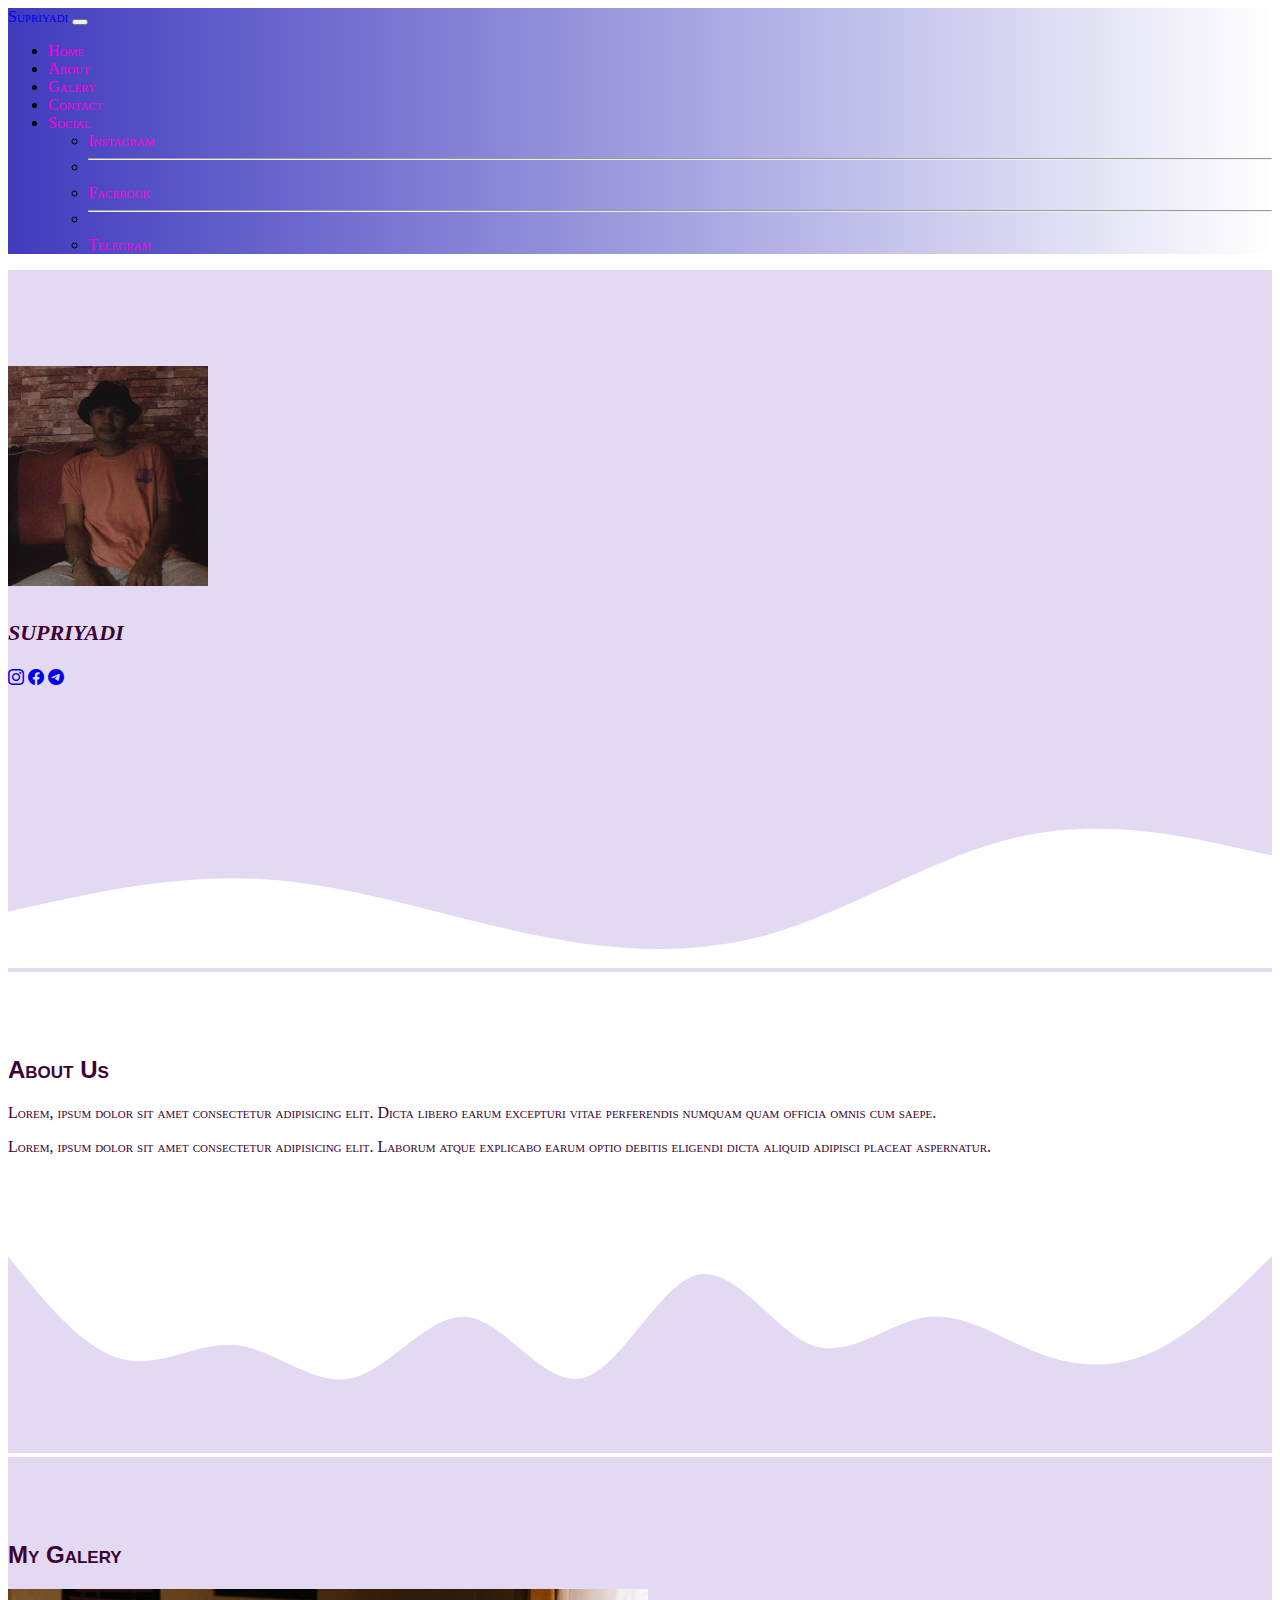
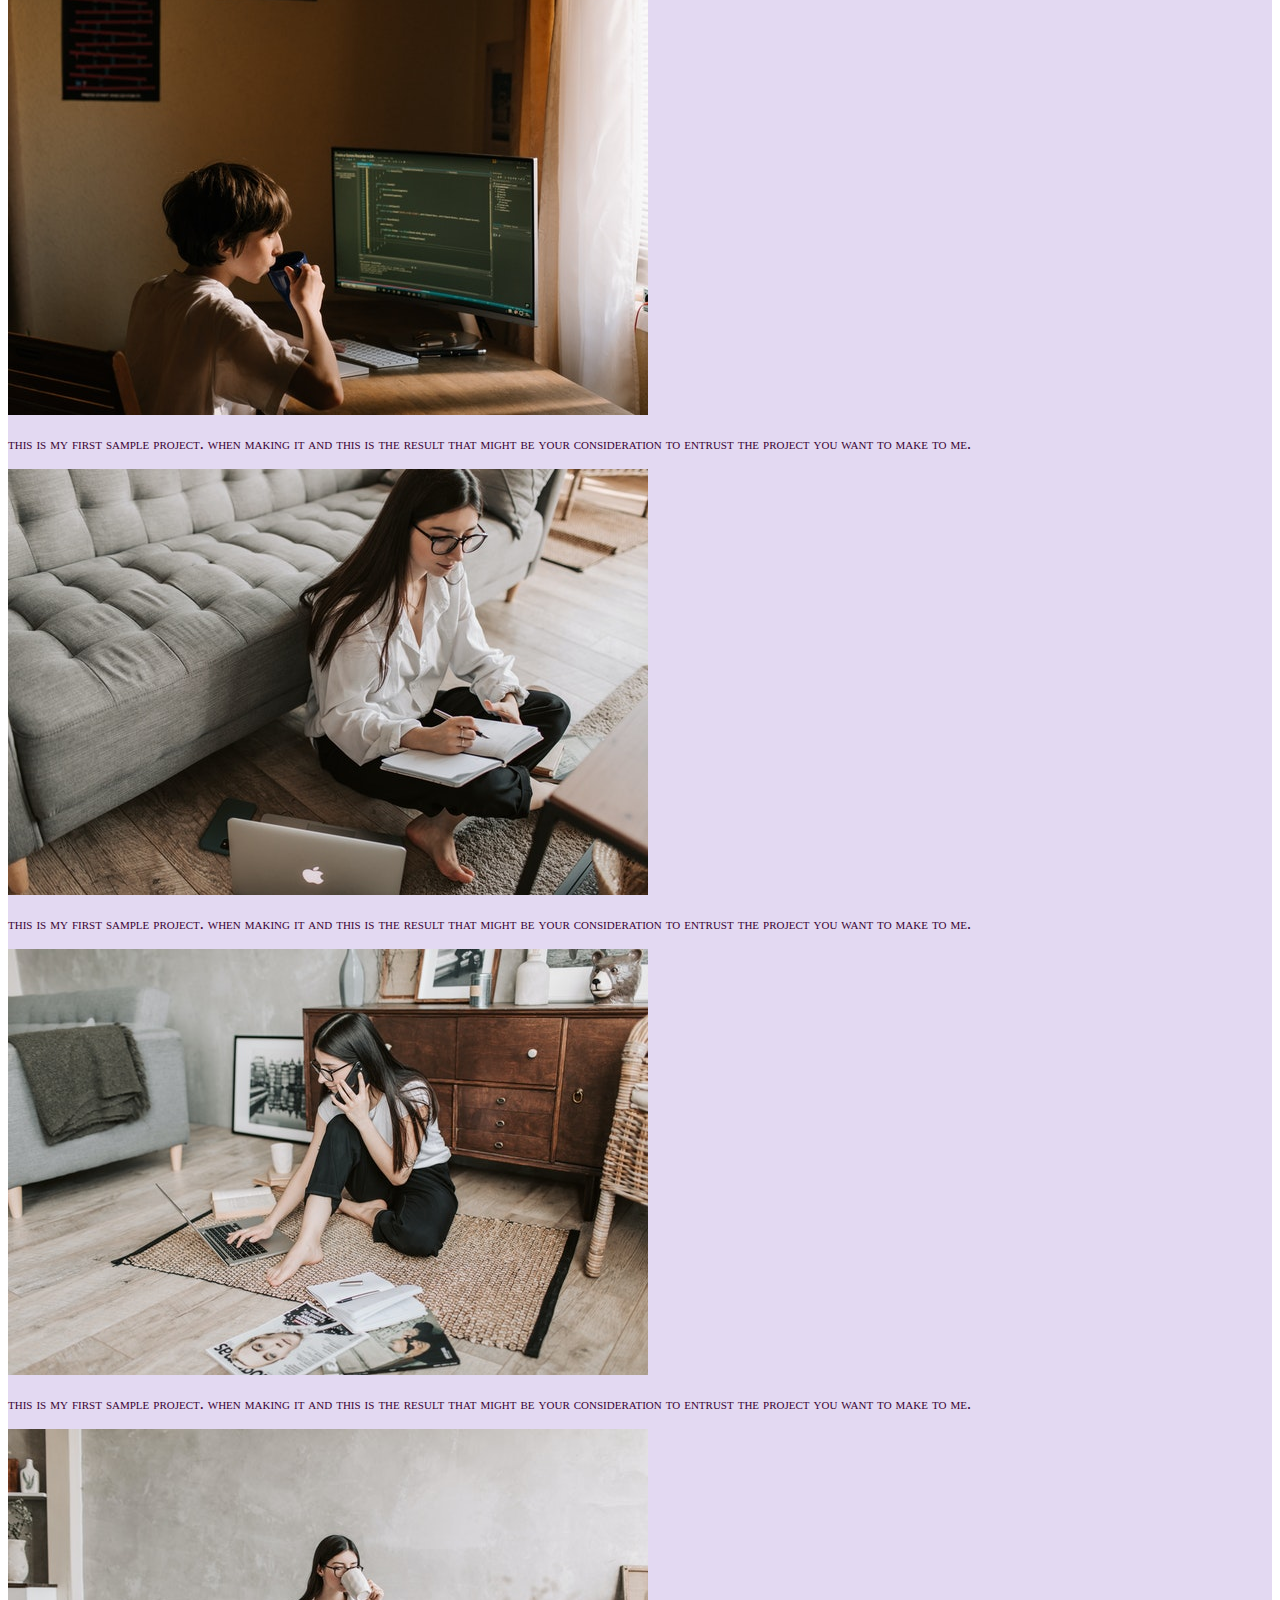
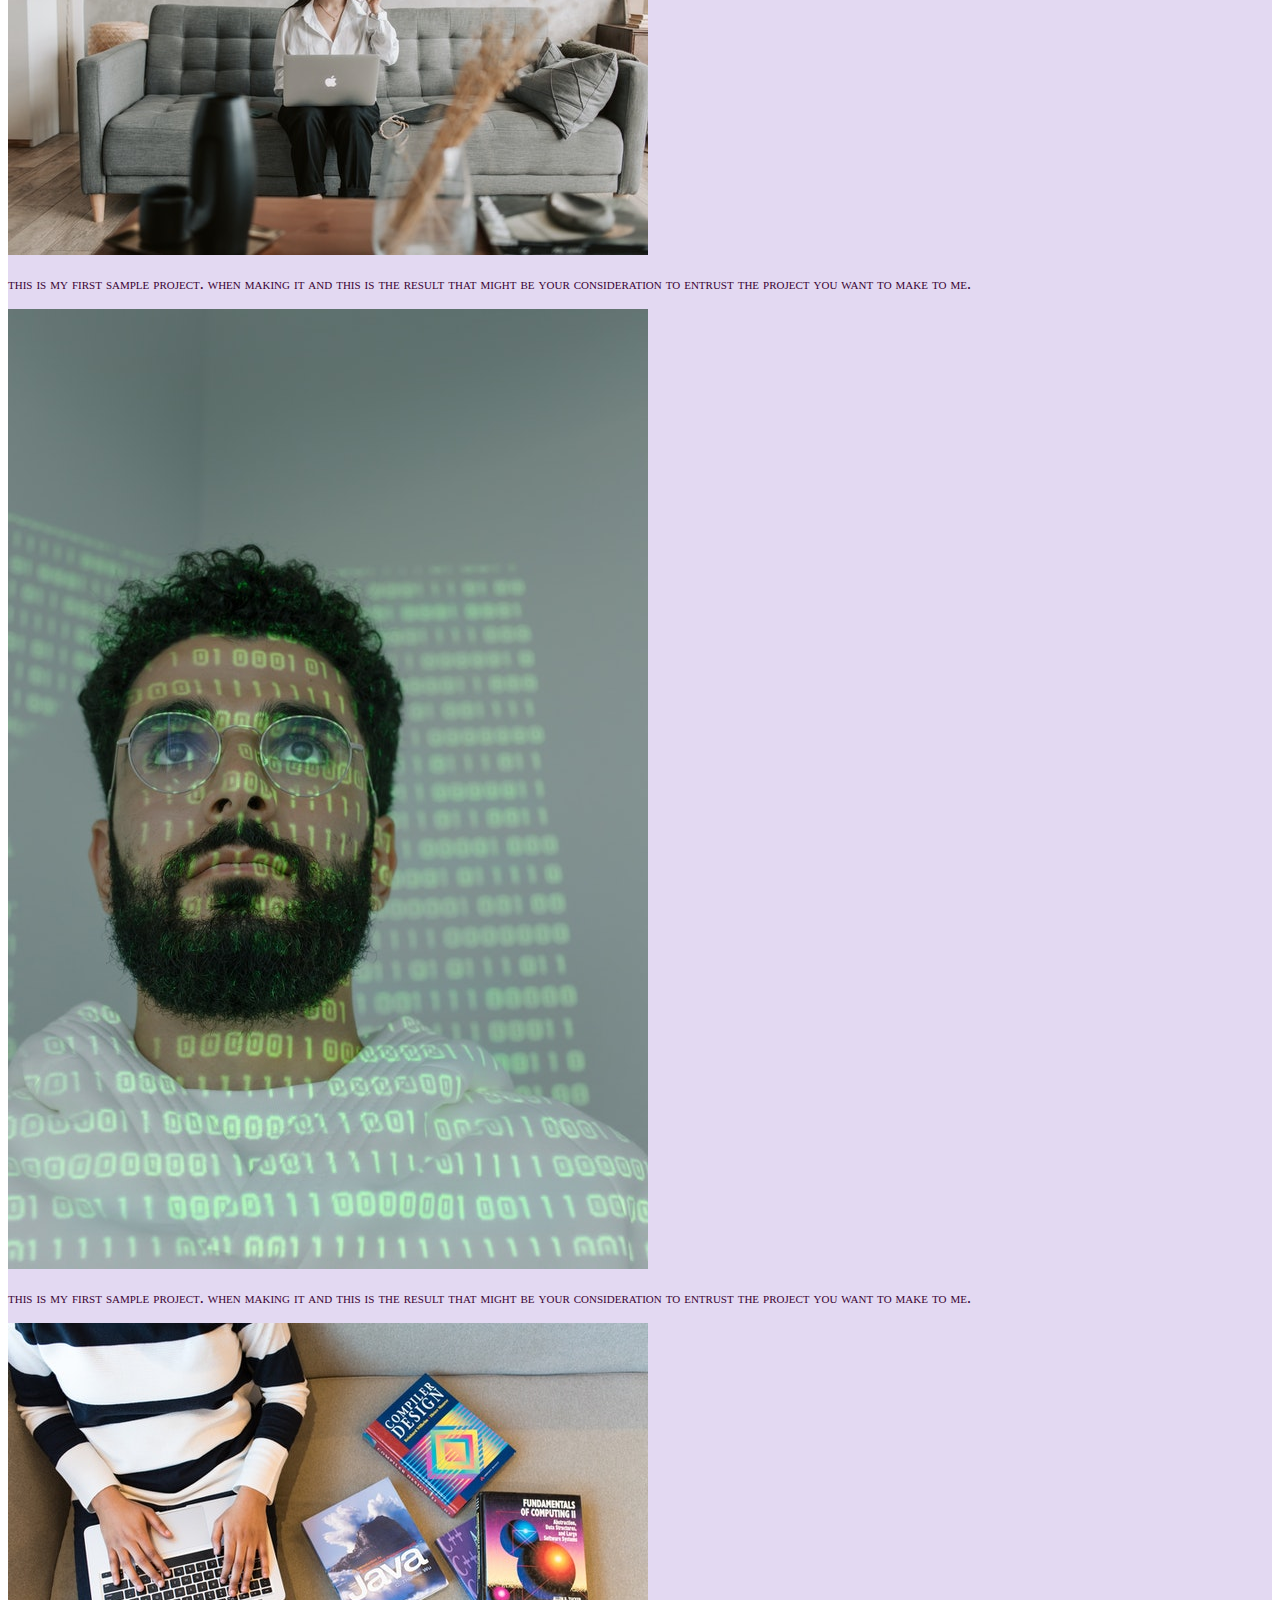
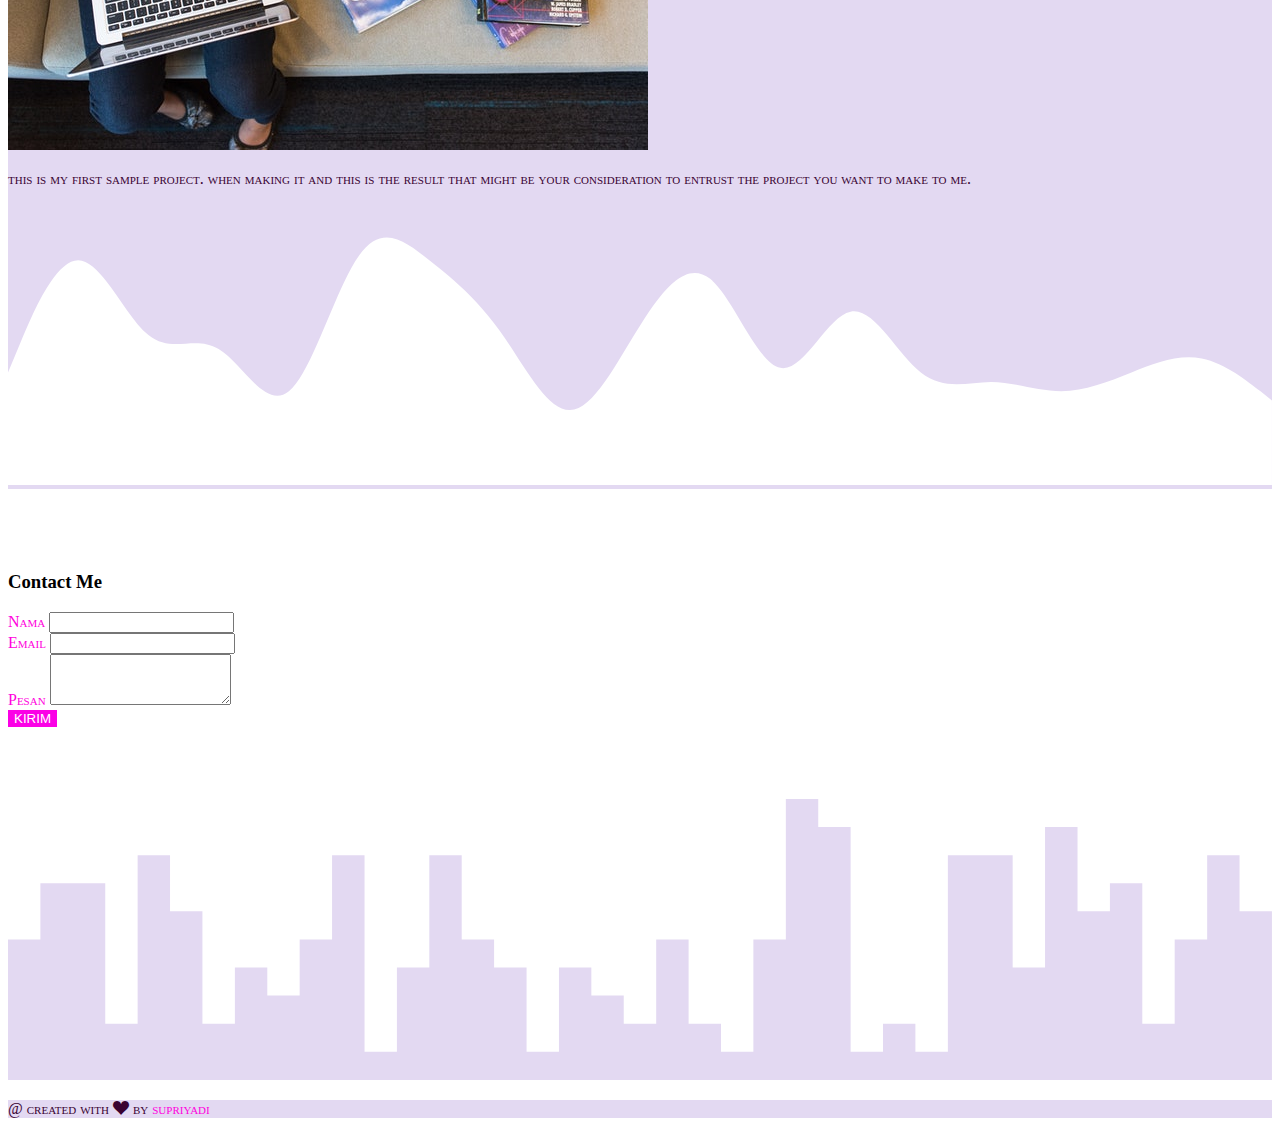
==== index.html @ 0bf3543a "mengubah nama file" ====
<!DOCTYPE html>
<html lang="en">
  <head>
    <!-- Required meta tags -->
    <meta charset="utf-8" />
    <meta name="viewport" content="width=device-width, initial-scale=1" />

    <!-- Bootstrap CSS -->
    <link href="https://cdn.jsdelivr.net/npm/bootstrap@5.0.0-beta3/dist/css/bootstrap.min.css" rel="stylesheet" integrity="sha384-eOJMYsd53ii+scO/bJGFsiCZc+5NDVN2yr8+0RDqr0Ql0h+rP48ckxlpbzKgwra6" crossorigin="anonymous" />
    <link rel="stylesheet" href="https://cdn.jsdelivr.net/npm/bootstrap-icons@1.4.1/font/bootstrap-icons.css">
    <link rel="stylesheet" href="style.css" />
    <title>Galery | Supriyadi!</title>
  </head>
  <body id="home">
    <!--navbar-->
    <nav class="navbar navbar-expand-lg navbar-light shadow fixed-top">
      <div class="container">
        <a class="navbar-brand ms-3" href="#">Supriyadi</a>
        <button class="navbar-toggler" type="button" data-bs-toggle="collapse" data-bs-target="#navbarScroll" aria-controls="navbarScroll" aria-expanded="false" aria-label="Toggle navigation">
          <span class="navbar-toggler-icon"></span>
        </button>
        <div class="collapse navbar-collapse" id="navbarScroll">
          <ul class="navbar-nav ms-auto my-2 my-lg-0 navbar-nav-scroll ms-auto" style="--bs-scroll-height: 100px">
            <li class="nav-item">
              <a class="nav-link active" aria-current="page" href="#home">Home</a>
            </li>
            <li class="nav-item">
              <a class="nav-link" href="#about">About</a>
            </li>
            <li class="nav-item">
              <a class="nav-link" href="#galeri">Galery</a>
            </li>
            <li class="nav-item">
              <a class="nav-link" href="#contact">Contact</a>
            </li>
            <li class="nav-item dropdown">
              <a class="nav-link dropdown-toggle" href="#" id="navbarScrollingDropdown" role="button" data-bs-toggle="dropdown" aria-expanded="false"> Social </a>
              <ul class="dropdown-menu" aria-labelledby="navbarScrollingDropdown">
                <li><a class="dropdown-item" href="https://www.instagram.com/" target="_blank">Instagram</a></li>
                <li><hr class="dropdown-divider" /></li>
                <li><a class="dropdown-item" href="https://www.facebook.com/" target="_blank">Facebook</a></li>
                <li><hr class="dropdown-divider" /></li>
                <li><a class="dropdown-item" href="https://web.telegram.org/#/im?p=@adiajaloh" target="_blank">Telegram</a></li>
              </ul>
            </li>
          </ul>
        </div>
      </div>
    </nav>
    <!--akhir-navbar-->

    <!--jumbotron-->
    <section class="jumbotron jumbotron-fluid text-center">
      <img src="img/adi.jfif" alt="fotoku" width="200" class="rounded-circle img-thumbnail" />
      <h1 class="display-4 fs-3 mt-5 mb-5">supriyadi</h1>
        <a href="https://www.instagram.com/_spriiyadi/" target="_blank"><i class="bi bi-instagram m-3"></i></a>
        <a href="https://www.facebook.com/" target="_blank" ><i class="bi bi-facebook m-3"></i></a>
        <a href="https://web.telegram.org/#/im?p=@adiajaloh" target="_blank"><i class="bi bi-telegram m-3"></i></a>
      <svg xmlns="http://www.w3.org/2000/svg" viewBox="0 0 1440 320">
        <path
          fill="#ffffff"
          fill-opacity="1"
          d="M0,256L48,245.3C96,235,192,213,288,218.7C384,224,480,256,576,277.3C672,299,768,309,864,282.7C960,256,1056,192,1152,170.7C1248,149,1344,171,1392,181.3L1440,192L1440,320L1392,320C1344,320,1248,320,1152,320C1056,320,960,320,864,320C768,320,672,320,576,320C480,320,384,320,288,320C192,320,96,320,48,320L0,320Z"
        ></path>
      </svg>
    </section>

    <!-- akhir-jumbotron-->

    <!--content1-->
    <section id="about">
      <div class="container">
        <div class="row text-center mb-5 mt-3">
          <div class="col">
            <h2>About Us</h2>
          </div>
        </div>
        <div class="row justify-content-center text-center fs-5">
          <div class="col-md-4">
            <p>Lorem, ipsum dolor sit amet consectetur adipisicing elit. Dicta libero earum excepturi vitae perferendis numquam quam officia omnis cum saepe.</p>
          </div>
          <div class="col-md-4">
            <p>Lorem, ipsum dolor sit amet consectetur adipisicing elit. Laborum atque explicabo earum optio debitis eligendi dicta aliquid adipisci placeat aspernatur.</p>
          </div>
        </div>
    </section>
    <svg xmlns="http://www.w3.org/2000/svg" viewBox="0 0 1440 320"><path fill="#e3d9f2" fill-opacity="1" d="M0,96L21.8,122.7C43.6,149,87,203,131,213.3C174.5,224,218,192,262,197.3C305.5,203,349,245,393,234.7C436.4,224,480,160,524,165.3C567.3,171,611,245,655,234.7C698.2,224,742,128,785,117.3C829.1,107,873,181,916,197.3C960,213,1004,171,1047,165.3C1090.9,160,1135,192,1178,208C1221.8,224,1265,224,1309,202.7C1352.7,181,1396,139,1418,117.3L1440,96L1440,320L1418.2,320C1396.4,320,1353,320,1309,320C1265.5,320,1222,320,1178,320C1134.5,320,1091,320,1047,320C1003.6,320,960,320,916,320C872.7,320,829,320,785,320C741.8,320,698,320,655,320C610.9,320,567,320,524,320C480,320,436,320,393,320C349.1,320,305,320,262,320C218.2,320,175,320,131,320C87.3,320,44,320,22,320L0,320Z"></path></svg>
    <!--akhir-content1-->


    <!--content2-->
      <section id="galeri">
        <div class="container">
          <div class="row text-center mb-5">
            <div class="col">
              <h2>My Galery</h2>
            </div>
          </div>
          <div class="row">
            <div class="col-md-4 mb-2">
              <div class="card">
                <img src="img/1.jpg" class="card-img-top rounded-circle img-thumbnail" alt="...">
                <div class="card-body">
                  <p class="card-text">
                    this is my first sample project. when making it and this is the result that might be your consideration to entrust the project you want to make to me.</p>
                </div>
              </div>
            </div>
            <div class="col-md-4 mb-2">
              <div class="card">
                <img src="img/2.jpg" class="card-img-top rounded-circle img-thumbnail" alt="...">
                <div class="card-body">
                  <p class="card-text">
                    this is my first sample project. when making it and this is the result that might be your consideration to entrust the project you want to make to me.</p>
                </div>
              </div>
            </div>
            <div class="col-md-4 mb-2">
              <div class="card">
                <img src="img/3.jpg" class="card-img-top rounded-circle img-thumbnail" alt="...">
                <div class="card-body">
                  <p class="card-text">
                    this is my first sample project. when making it and this is the result that might be your consideration to entrust the project you want to make to me.</p>
                </div>
              </div>
            </div>
            <div class="col-md-4 mb-2">
              <div class="card">
                <img src="img/4.jpg" class="card-img-top rounded-circle img-thumbnail" alt="...">
                <div class="card-body">
                  <p class="card-text">
                    this is my first sample project. when making it and this is the result that might be your consideration to entrust the project you want to make to me.</p>
                </div>
              </div>
            </div>
            <div class="col-md-4 mb-2">
              <div class="card">
                <img src="img/5.jpg" class="card-img-top rounded-circle img-thumbnail" alt="...">
                <div class="card-body">
                  <p class="card-text">
                    this is my first sample project. when making it and this is the result that might be your consideration to entrust the project you want to make to me.</p>
                </div>
              </div>
            </div>
            <div class="col-md-4 mb-2">
              <div class="card">
                <img src="img/6.jpg" class="card-img-top rounded-circle img-thumbnail" alt="...">
                <div class="card-body">
                  <p class="card-text">
                    this is my first sample project. when making it and this is the result that might be your consideration to entrust the project you want to make to me.</p>
                </div>
              </div>
            </div>
          </div>
        </div>
        <svg xmlns="http://www.w3.org/2000/svg" viewBox="0 0 1440 320"><path fill="#ffffff" fill-opacity="1" d="M0,192L13.3,160C26.7,128,53,64,80,64C106.7,64,133,128,160,149.3C186.7,171,213,149,240,165.3C266.7,181,293,235,320,213.3C346.7,192,373,96,400,58.7C426.7,21,453,43,480,64C506.7,85,533,107,560,144C586.7,181,613,235,640,234.7C666.7,235,693,181,720,138.7C746.7,96,773,64,800,85.3C826.7,107,853,181,880,186.7C906.7,192,933,128,960,122.7C986.7,117,1013,171,1040,192C1066.7,213,1093,203,1120,202.7C1146.7,203,1173,213,1200,213.3C1226.7,213,1253,203,1280,192C1306.7,181,1333,171,1360,176C1386.7,181,1413,203,1427,213.3L1440,224L1440,320L1426.7,320C1413.3,320,1387,320,1360,320C1333.3,320,1307,320,1280,320C1253.3,320,1227,320,1200,320C1173.3,320,1147,320,1120,320C1093.3,320,1067,320,1040,320C1013.3,320,987,320,960,320C933.3,320,907,320,880,320C853.3,320,827,320,800,320C773.3,320,747,320,720,320C693.3,320,667,320,640,320C613.3,320,587,320,560,320C533.3,320,507,320,480,320C453.3,320,427,320,400,320C373.3,320,347,320,320,320C293.3,320,267,320,240,320C213.3,320,187,320,160,320C133.3,320,107,320,80,320C53.3,320,27,320,13,320L0,320Z"></path></svg>
      </section>
    <!--content2-->

    <!--contact-->
      <section id="contact">
        <div class="container">
          <div class="row text-center mb-3">
            <div class="col">
              <h3>Contact Me</h3>
            </div>
          </div>
          <div class="row justify-content-center">
            <div class="col-md-5">
              <form>
                <div class="mb-3">
                  <label for="name" class="form-label">Nama</label>
                  <input type="text" class="form-control" id="name" aria-describedby="name">
                </div>
                <div class="mb-3">
                  <label for="email" class="form-label">Email</label>
                  <input type="email" class="form-control" id="email" aria-describedby="email">
                </div>
                <div class="mb-3">
                  <label for="pesan" class="form-label">Pesan</label>
                  <textarea class="form-control" id="pesan" rows="3"></textarea>
                </div>
                <button type="submit" class="btn btn-danger">KIRIM</button>
              </form>
            </div>
          </div>
        </div> 
        <br>
        <br>
        <br>
        <br>
        <svg xmlns="http://www.w3.org/2000/svg" viewBox="0 0 1440 320"><path fill="#e3d9f2" fill-opacity="1" d="M0,96L0,160L36.9,160L36.9,96L73.8,96L73.8,96L110.8,96L110.8,256L147.7,256L147.7,64L184.6,64L184.6,128L221.5,128L221.5,256L258.5,256L258.5,192L295.4,192L295.4,224L332.3,224L332.3,160L369.2,160L369.2,64L406.2,64L406.2,288L443.1,288L443.1,192L480,192L480,64L516.9,64L516.9,160L553.8,160L553.8,192L590.8,192L590.8,288L627.7,288L627.7,192L664.6,192L664.6,224L701.5,224L701.5,256L738.5,256L738.5,160L775.4,160L775.4,256L812.3,256L812.3,288L849.2,288L849.2,160L886.2,160L886.2,0L923.1,0L923.1,32L960,32L960,288L996.9,288L996.9,256L1033.8,256L1033.8,288L1070.8,288L1070.8,64L1107.7,64L1107.7,64L1144.6,64L1144.6,192L1181.5,192L1181.5,32L1218.5,32L1218.5,128L1255.4,128L1255.4,96L1292.3,96L1292.3,256L1329.2,256L1329.2,160L1366.2,160L1366.2,64L1403.1,64L1403.1,128L1440,128L1440,320L1403.1,320L1403.1,320L1366.2,320L1366.2,320L1329.2,320L1329.2,320L1292.3,320L1292.3,320L1255.4,320L1255.4,320L1218.5,320L1218.5,320L1181.5,320L1181.5,320L1144.6,320L1144.6,320L1107.7,320L1107.7,320L1070.8,320L1070.8,320L1033.8,320L1033.8,320L996.9,320L996.9,320L960,320L960,320L923.1,320L923.1,320L886.2,320L886.2,320L849.2,320L849.2,320L812.3,320L812.3,320L775.4,320L775.4,320L738.5,320L738.5,320L701.5,320L701.5,320L664.6,320L664.6,320L627.7,320L627.7,320L590.8,320L590.8,320L553.8,320L553.8,320L516.9,320L516.9,320L480,320L480,320L443.1,320L443.1,320L406.2,320L406.2,320L369.2,320L369.2,320L332.3,320L332.3,320L295.4,320L295.4,320L258.5,320L258.5,320L221.5,320L221.5,320L184.6,320L184.6,320L147.7,320L147.7,320L110.8,320L110.8,320L73.8,320L73.8,320L36.9,320L36.9,320L0,320L0,320Z"></path></svg>
      </section>
    <!--akhir-contact-->

    <!--footer-->
      <footer class="text-center p-2 " style="background-color: #e3d9f2; color: rgb(255, 140, 0);">
        <p>@ created with <i class="bi bi-suit-heart-fill text-danger"></i> by <a href="#">supriyadi</a></p>
      </footer>
    <!-- akhir-footer-->
    <script src="https://cdn.jsdelivr.net/npm/bootstrap@5.0.0-beta3/dist/js/bootstrap.bundle.min.js" integrity="sha384-JEW9xMcG8R+pH31jmWH6WWP0WintQrMb4s7ZOdauHnUtxwoG2vI5DkLtS3qm9Ekf" crossorigin="anonymous"></script>
  </body>
</html>
---- style.css ----
.navbar {
  background-image: linear-gradient(to left, rgba(0, 0, 0, 0), #403bbe);
}

.jumbotron {
  padding-top: 6rem;
  background-color: #e3d9f2;
}
#galeri {
  background-color: #e3d9f2;
}
.btn {
  color: rgb(255, 255, 255);
  background-color: #fb00e6;
  border: none;
}
.btn:hover {
  background-color: #55374d;
  color: rgb(223, 176, 215);
}
a {
  text-decoration: none;
  font-variant: small-caps;
}
.nav-item a {
  color: rgb(255, 0, 221);
}
section {
  padding-top: 4rem;
}
form {
  font-variant: small-caps;
  color: rgb(255, 0, 221);
}
h1 {
  font-variant: small-caps;
  font-weight: bold;
  font-style: oblique;
  font-family: Cambria, Cochin, Georgia, Times, 'Times New Roman', serif;
  color: rgb(58, 3, 50);
}
h2 {
  color: rgb(58, 3, 50);
  font-variant: small-caps;
  font-family: 'Trebuchet MS', 'Lucida Sans Unicode', 'Lucida Grande', 'Lucida Sans', Arial, sans-serif;
}
p {
  font-variant: small-caps;
  font-family: cursive;
  color: rgb(58, 3, 50);
}
footer a {
  color: rgb(255, 0, 221);
}
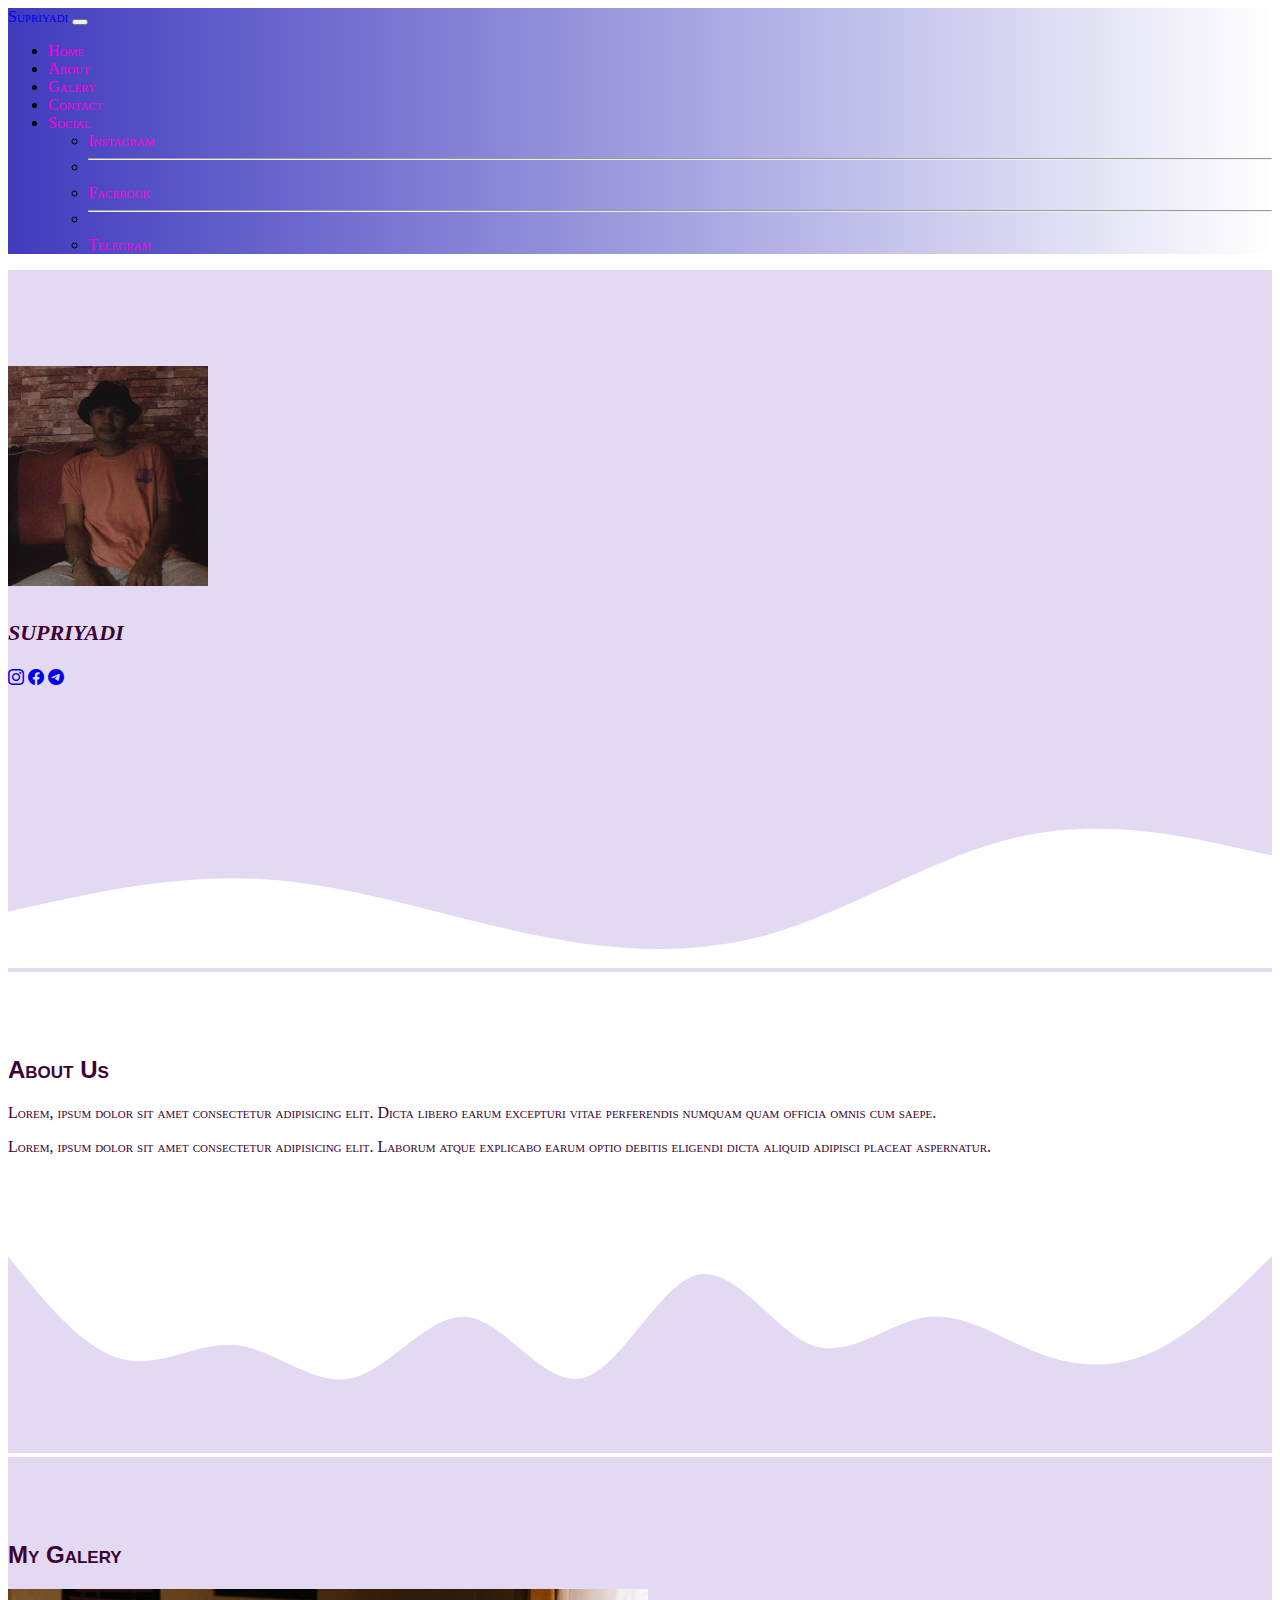
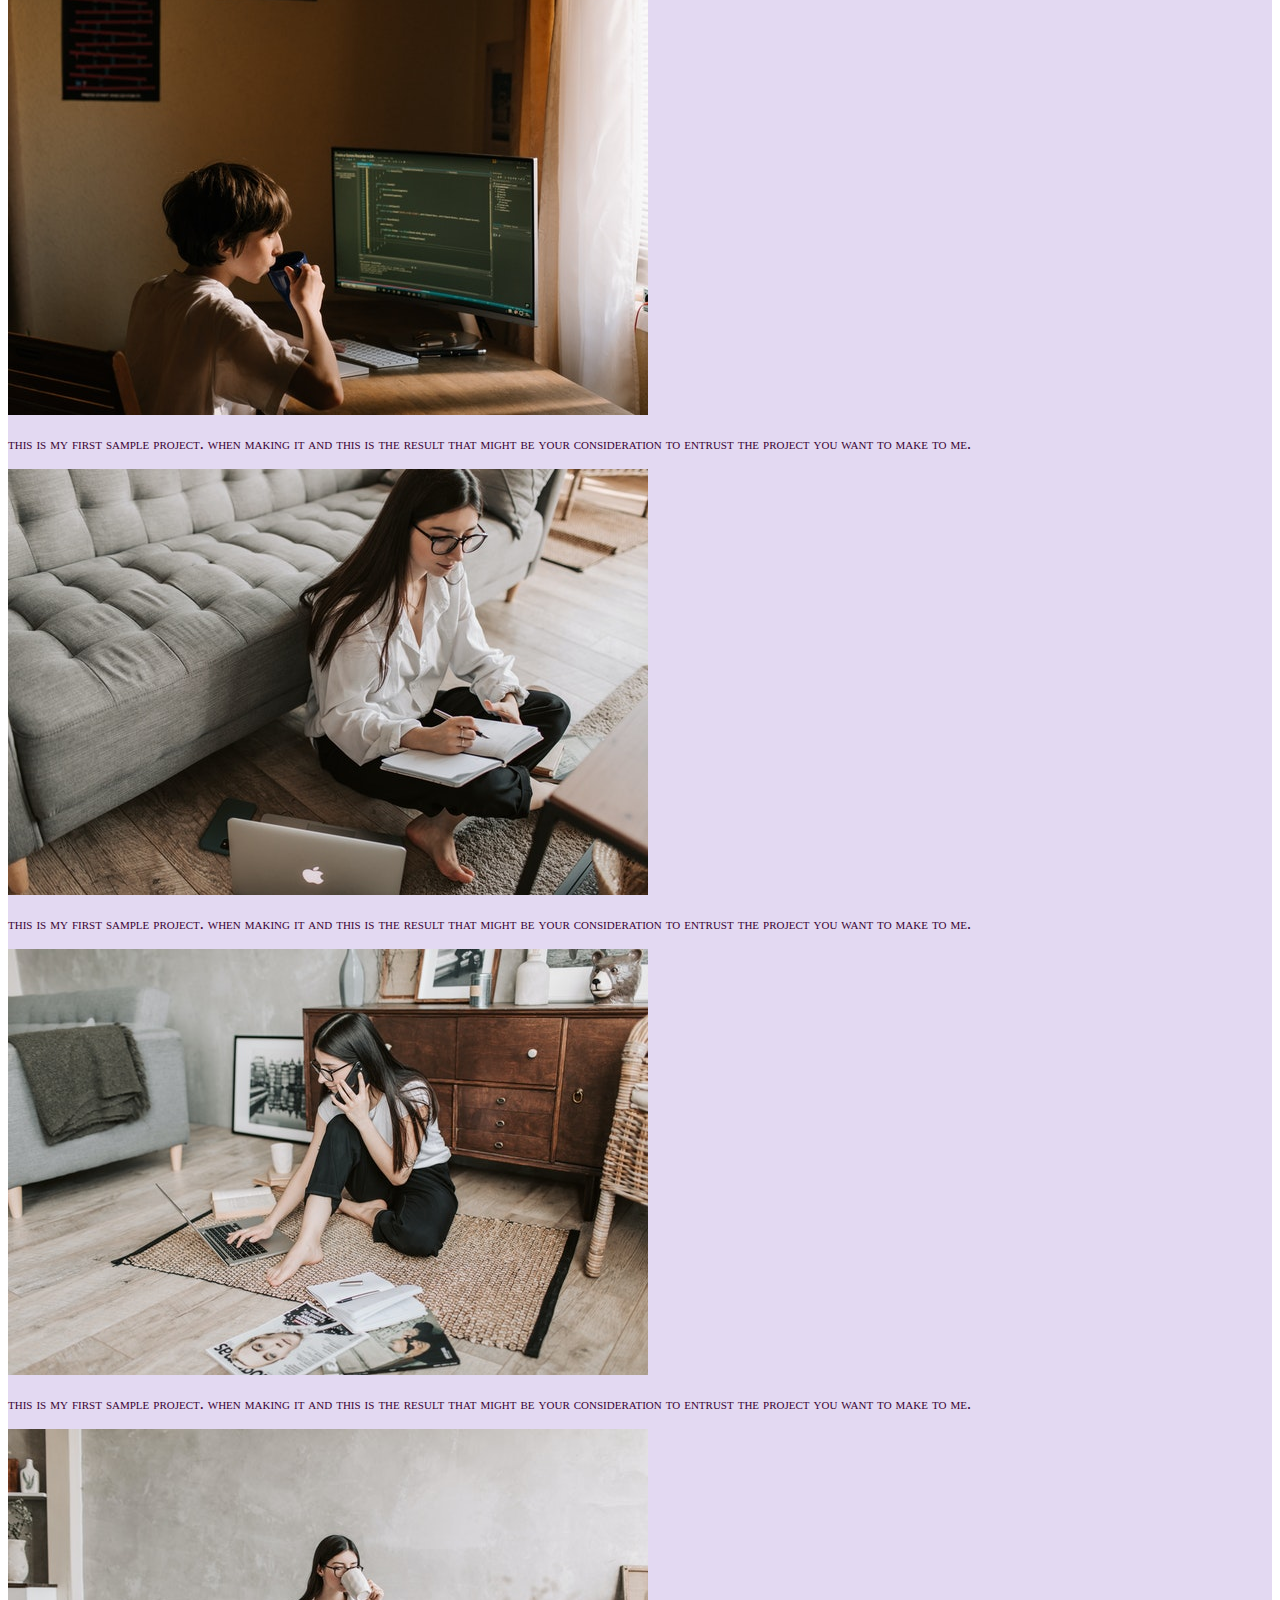
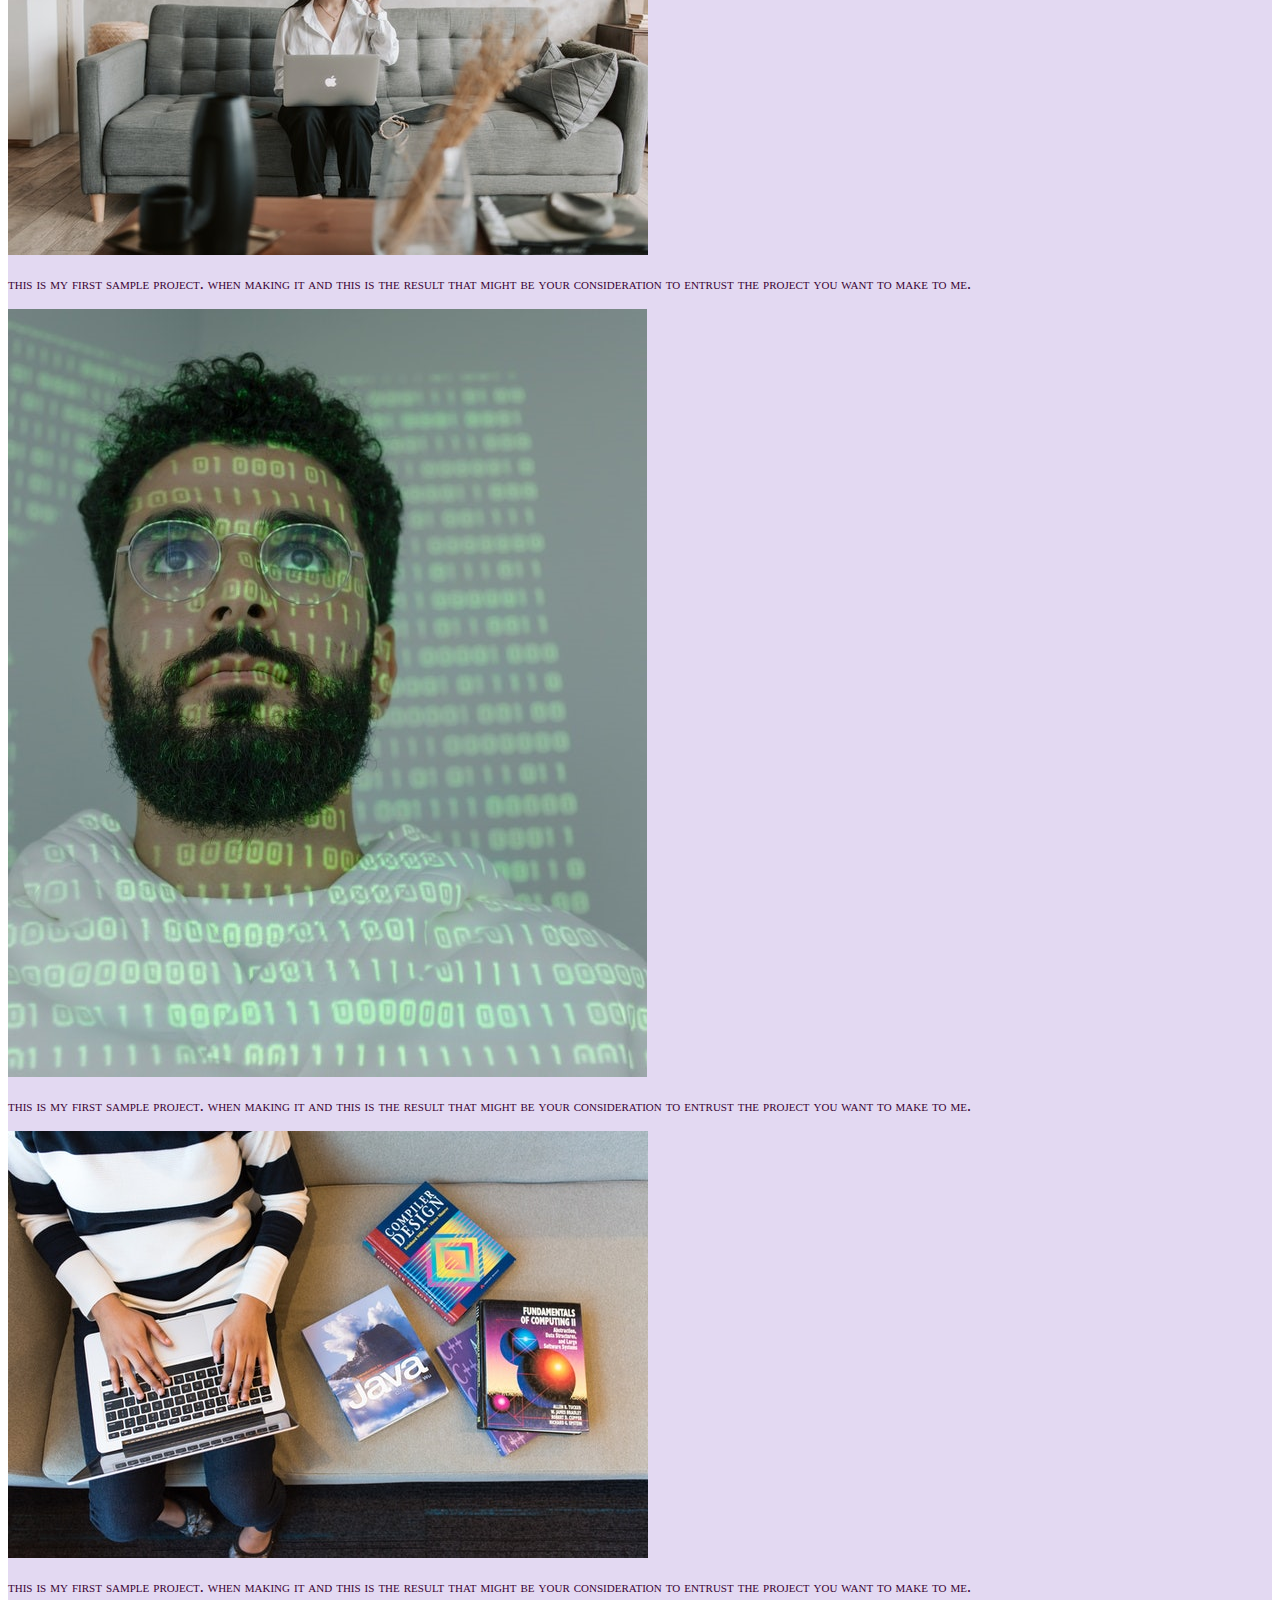
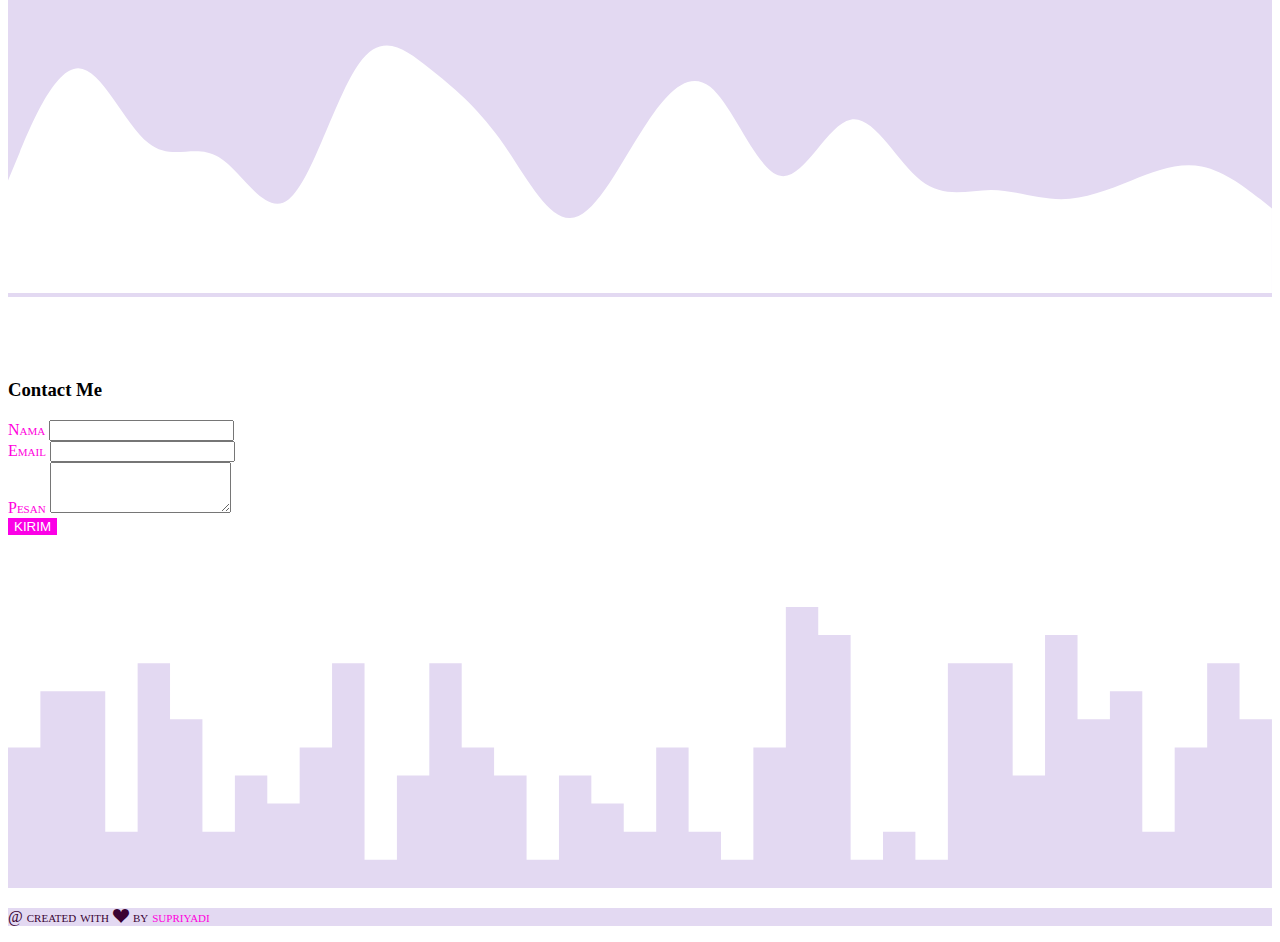
==== commit 8ea160a0: "mengubah warna text" ====
--- a/index.html
+++ b/index.html
@@ -52,7 +52,7 @@
     <!--jumbotron-->
     <section class="jumbotron jumbotron-fluid text-center">
       <img src="img/adi.jfif" alt="fotoku" width="200" class="rounded-circle img-thumbnail" />
-      <h1 class="display-4 fs-3 mt-5 mb-5">supriyadi</h1>
+      <h1 class="display-4 fs-3 mt-5 mb-5 text-danger">supriyadi</h1>
         <a href="https://www.instagram.com/_spriiyadi/" target="_blank"><i class="bi bi-instagram m-3"></i></a>
         <a href="https://www.facebook.com/" target="_blank" ><i class="bi bi-facebook m-3"></i></a>
         <a href="https://web.telegram.org/#/im?p=@adiajaloh" target="_blank"><i class="bi bi-telegram m-3"></i></a>
@@ -135,7 +135,7 @@
             </div>
             <div class="col-md-4 mb-2">
               <div class="card">
-                <img src="img/5.jpg" class="card-img-top rounded-circle img-thumbnail" alt="...">
+                <img src="img/5.jpg" class="card-img-top rounded-circle img-thumbnailg" alt="...">
                 <div class="card-body">
                   <p class="card-text">
                     this is my first sample project. when making it and this is the result that might be your consideration to entrust the project you want to make to me.</p>
@@ -180,7 +180,7 @@
                   <label for="pesan" class="form-label">Pesan</label>
                   <textarea class="form-control" id="pesan" rows="3"></textarea>
                 </div>
-                <button type="submit" class="btn btn-danger">KIRIM</button>
+                <button onclick="alert('pesan anda telah di kirim')" type="submit" class="btn btn-danger">KIRIM</button>
               </form>
             </div>
           </div>
